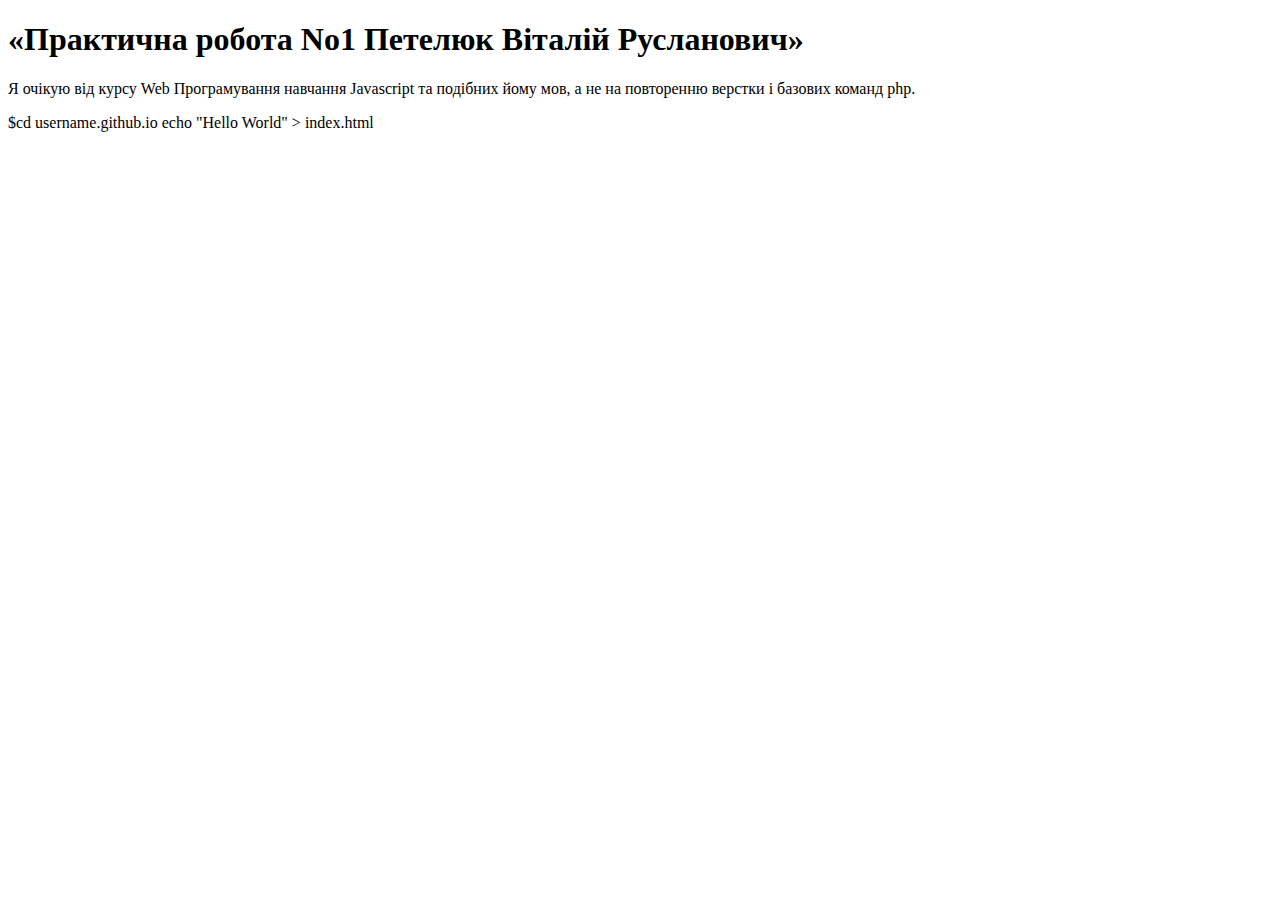
==== Task1/index.html @ 9ccdb1e5 "Add files via upload" ====
<!DOCTYPE html>
<html lang="en">
<head>
    <meta charset="UTF-8">
    <meta name="viewport" content="width=device-width, initial-scale=1.0">
    <title>Document</title>
</head>
<body>
    <h1>«Практична робота No1 Петелюк Віталій Русланович»</h1>
    <p> Я очікую від курсу Web Програмування навчання Javascript та подібних йому мов, а не на повторенню верстки і базових команд php.  </p>
    
</body>
</html>
$cd username.github.io
echo "Hello World" > index.html
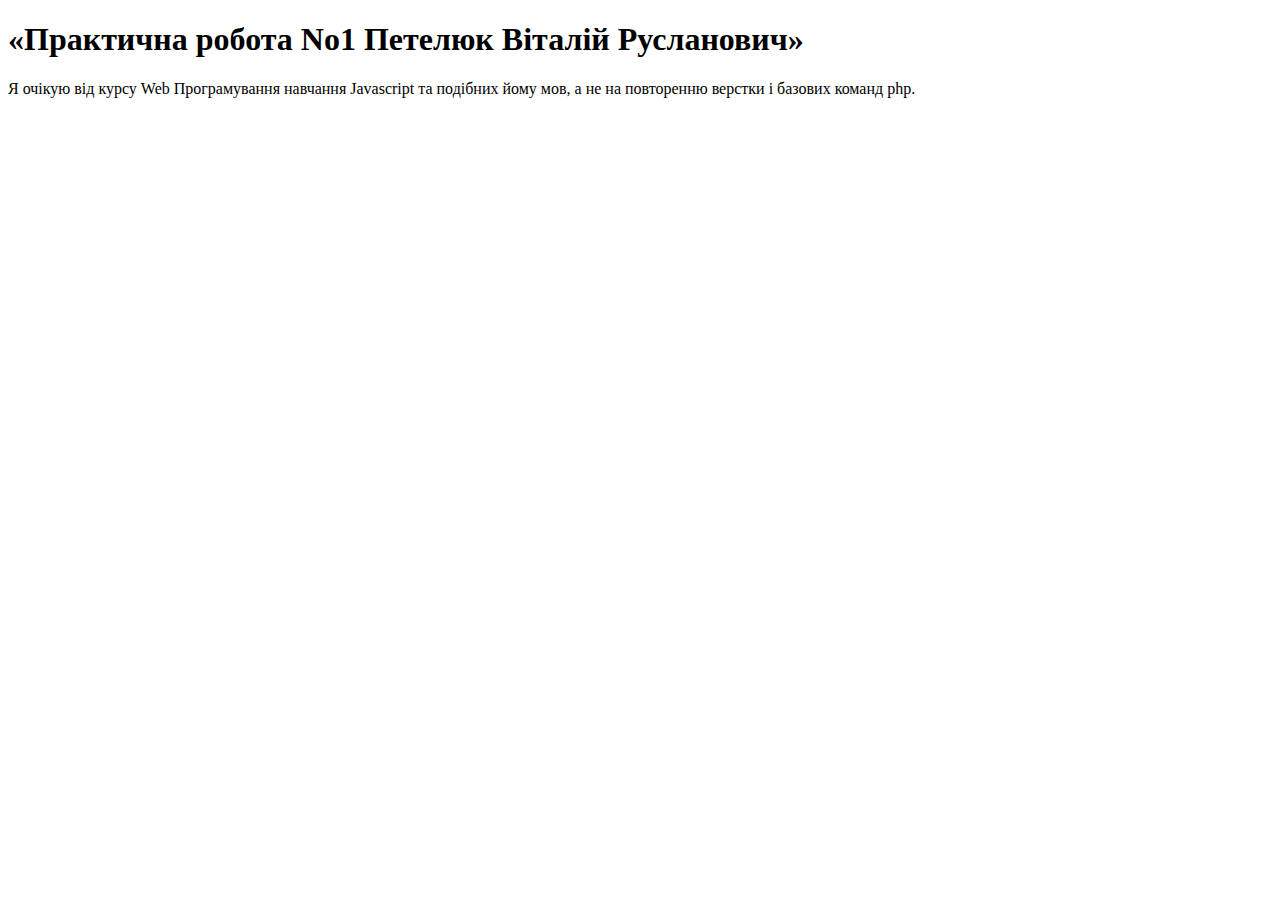
==== commit 1a5cfb7a: "Update index.html" ====
--- a/Task1/index.html
+++ b/Task1/index.html
@@ -11,5 +11,3 @@
     
 </body>
 </html>
-$cd username.github.io
-echo "Hello World" > index.html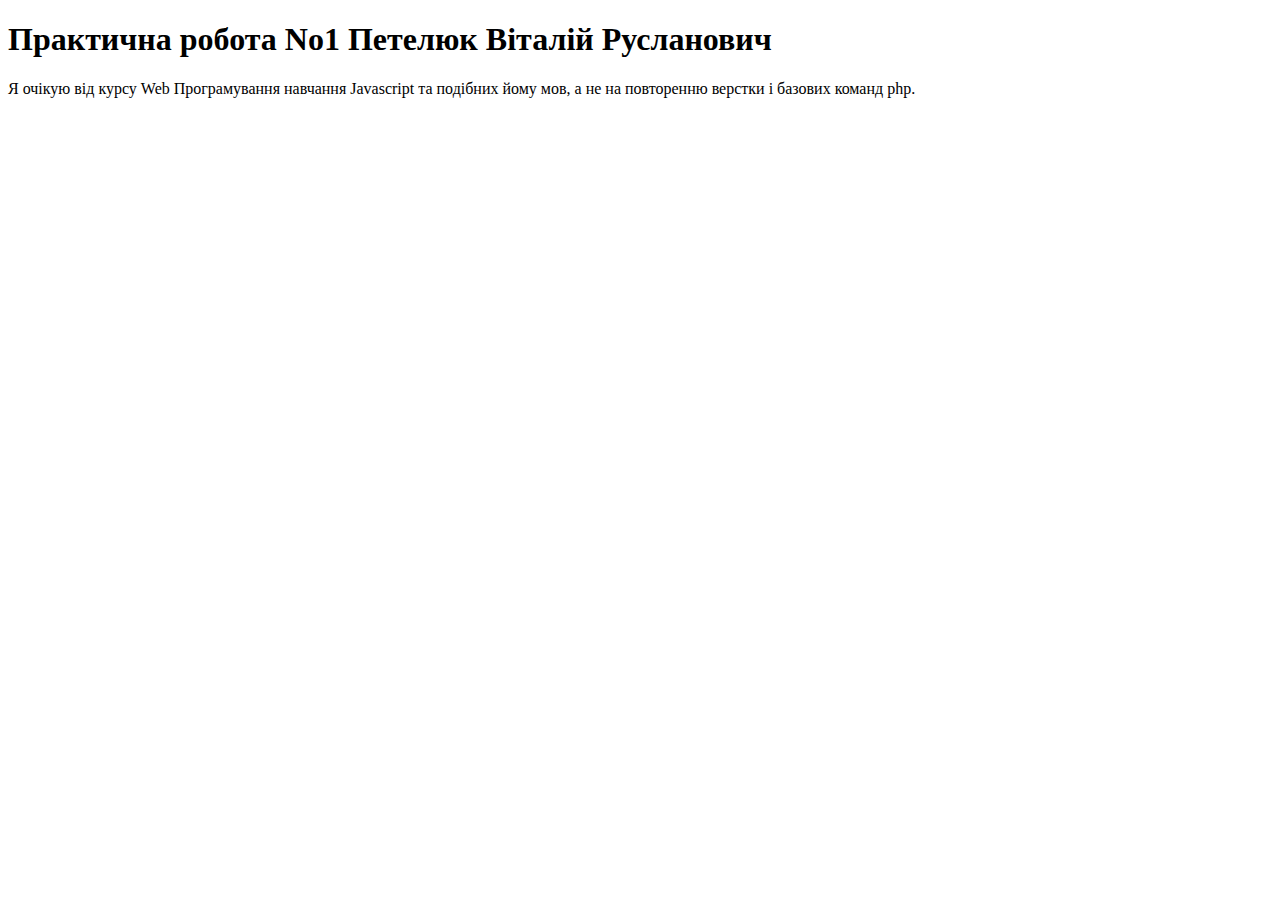
==== commit f89c99d1: "Update index.html" ====
--- a/Task1/index.html
+++ b/Task1/index.html
@@ -6,7 +6,7 @@
     <title>Document</title>
 </head>
 <body>
-    <h1>«Практична робота No1 Петелюк Віталій Русланович»</h1>
+    <h1>Практична робота No1 Петелюк Віталій Русланович</h1>
     <p> Я очікую від курсу Web Програмування навчання Javascript та подібних йому мов, а не на повторенню верстки і базових команд php.  </p>
     
 </body>
